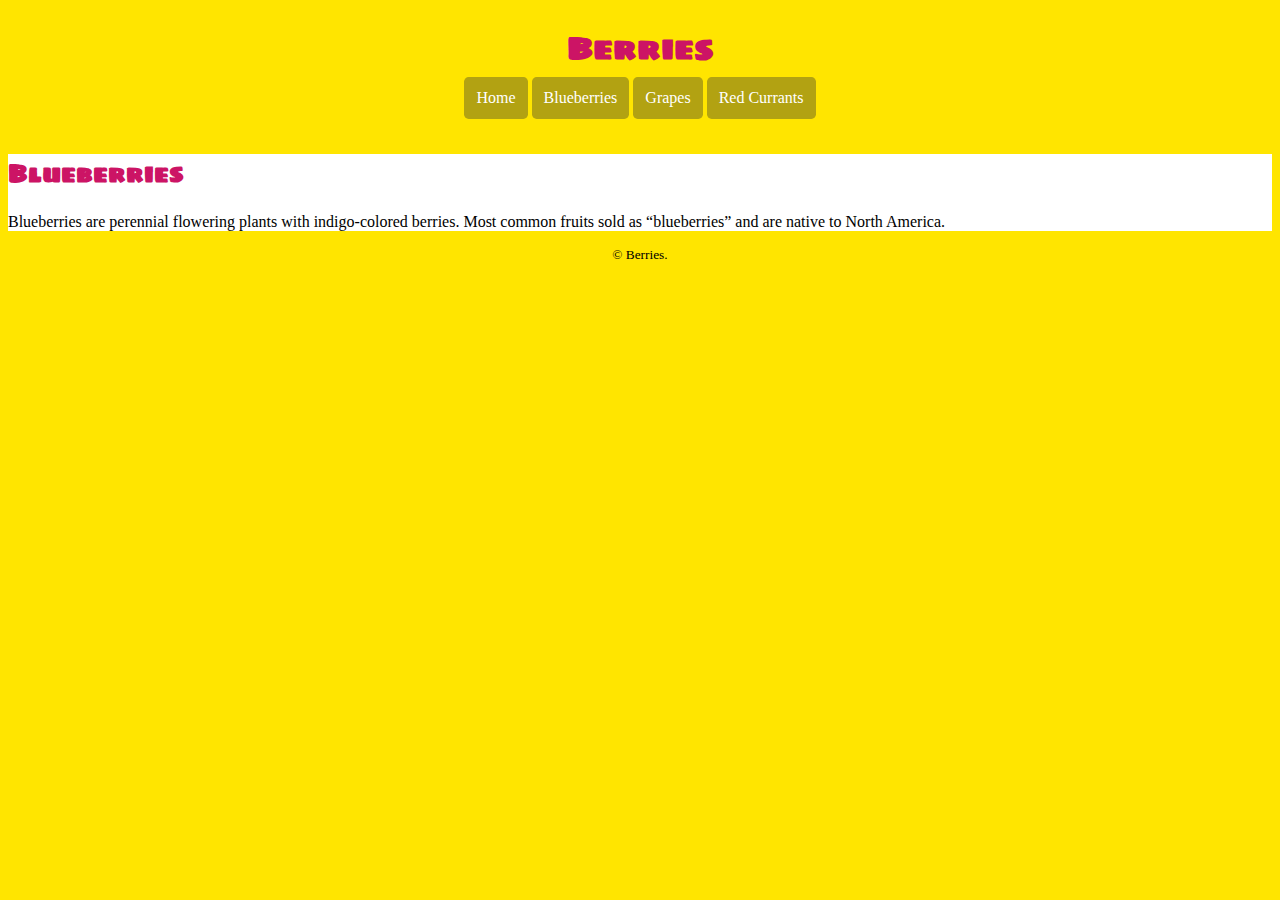
==== blueberries.html @ cceb5162 "took the pages out of the folder :<" ====
<!DOCTYPE html>
<html lang="en-ca">
<head>
  <meta charset="utf-8">
  <title>Blueberries</title>
  <meta name="viewport" content="width=device-width,initial-scale=1">
  <link href="css/main.css" rel="stylesheet">
  <link href="https://fonts.googleapis.com/css?family=Sigmar+One" rel="stylesheet">
</head>
<body>

  <header>

    <h1>Berries</h1>

    <nav>
      <ul class="box">
        <li>
          <a href="index.html">Home</a>
        </li>
        <li>
          <a href="blueberries.html">Blueberries</a>
        </li>
        <li>
          <a href="grapes.html">Grapes</a>
        </li>
        <li>
          <a href="red-currants.html">Red Currants</a>
        </li>
      </ul>
    </nav>

  </header>

  <main>

  <h2>Blueberries</h2>

  <p>Blueberries are perennial flowering plants with indigo-colored berries. Most common fruits sold as “blueberries” and are native to North America.</p>

</main>

<footer>
  <small>
    <p>© Berries.</p>
  </small>
</footer>

</body>
</html>
---- css/main.css ----
html {
	box-sizing: border-box;
}

*, *::before, *::after {
	box-sizing: inherit;
}

html {
  box-sizing: border-box;
  background-color: #ffe500;
}

main {
  margin: 0;
  font-family: "Georgia", serif;
  background-color: white;
  padding: 0;
}

ul {
  list-style-type: none;
  text-align: center;
  color: #fff;
}

h1 {
  font-family: "Sigmar One", cursive;
  text-align: center;
  color: #cc1465;
  display: block;
  margin: 0;
}

.box {
  margin: 0;
  padding: 0;
  list-style-type: none;
  text-align: center;
}

.box li {
  display: inline-block;
  margin: .17em 0;
  padding: .75em;
  background-color: #b2a212;
  border-radius: 4.7px;
  max-width: 20em;
}

.box li:hover {
  background-color: #cc1465;
}

header {
  display: block;
  margin: 0;
  padding: .8em;
  background-color: #ffe500;
}

a {
  text-decoration: none;
  color: white;
}

h2 {
  font-family: "Sigmar One";
  color: #cc1465;
}

footer {
  text-align: center;
  display: block;
}

*, *::before, *::after {
  box-sizing: inherit;
}
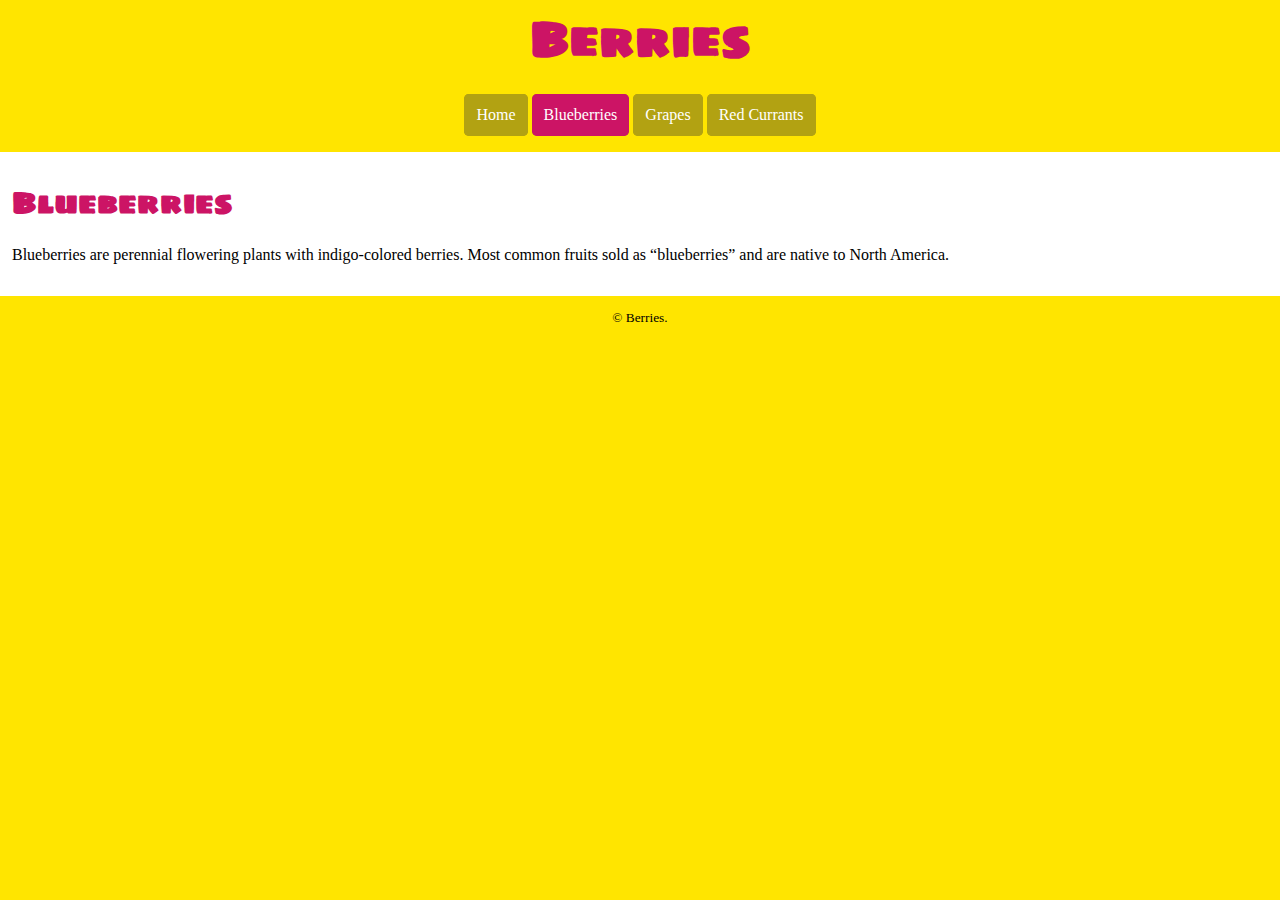
==== commit a951a297: "made the button for the current page remain highlighted" ====
--- a/blueberries.html
+++ b/blueberries.html
@@ -19,7 +19,7 @@
           <a href="index.html">Home</a>
         </li>
         <li>
-          <a href="blueberries.html">Blueberries</a>
+          <a class="current" href="blueberries.html">Blueberries</a>
         </li>
         <li>
           <a href="grapes.html">Grapes</a>
--- a/css/main.css
+++ b/css/main.css
@@ -15,7 +15,8 @@
   margin: 0;
   font-family: "Georgia", serif;
   background-color: white;
-  padding: 0;
+  padding: .75em;
+  line-height: 1.7em;
 }
 
 ul {
@@ -30,43 +31,55 @@
   color: #cc1465;
   display: block;
   margin: 0;
+  font-size: 3em;
 }
 
 .box {
   margin: 0;
-  padding: 0;
+  padding: 1em;
   list-style-type: none;
   text-align: center;
 }
 
 .box li {
   display: inline-block;
-  margin: .17em 0;
+  margin: 0;
+  padding: 0;
+  background-color: #b2a212;
+  border-radius: 4.7px;
+  max-width: 20em;
+}
+
+.box a:hover {
+  background-color: #cc1465;
+}
+
+header {
+  display: block;
+  margin: 0;
+  padding: 0;
+  background-color: #ffe500;
+}
+
+a {
+  text-decoration: none;
+  color: white;
+  display: inline-block;
+  margin: 0;
   padding: .75em;
   background-color: #b2a212;
   border-radius: 4.7px;
   max-width: 20em;
 }
 
-.box li:hover {
-  background-color: #cc1465;
-}
-
-header {
-  display: block;
-  margin: 0;
-  padding: .8em;
-  background-color: #ffe500;
-}
-
-a {
-  text-decoration: none;
-  color: white;
+.current {
+    background-color: #cc1465;
 }
 
 h2 {
   font-family: "Sigmar One";
   color: #cc1465;
+  font-size: 1.875rem;
 }
 
 footer {
@@ -74,6 +87,10 @@
   display: block;
 }
 
+body {
+  margin: 0;
+}
+
 *, *::before, *::after {
   box-sizing: inherit;
 }
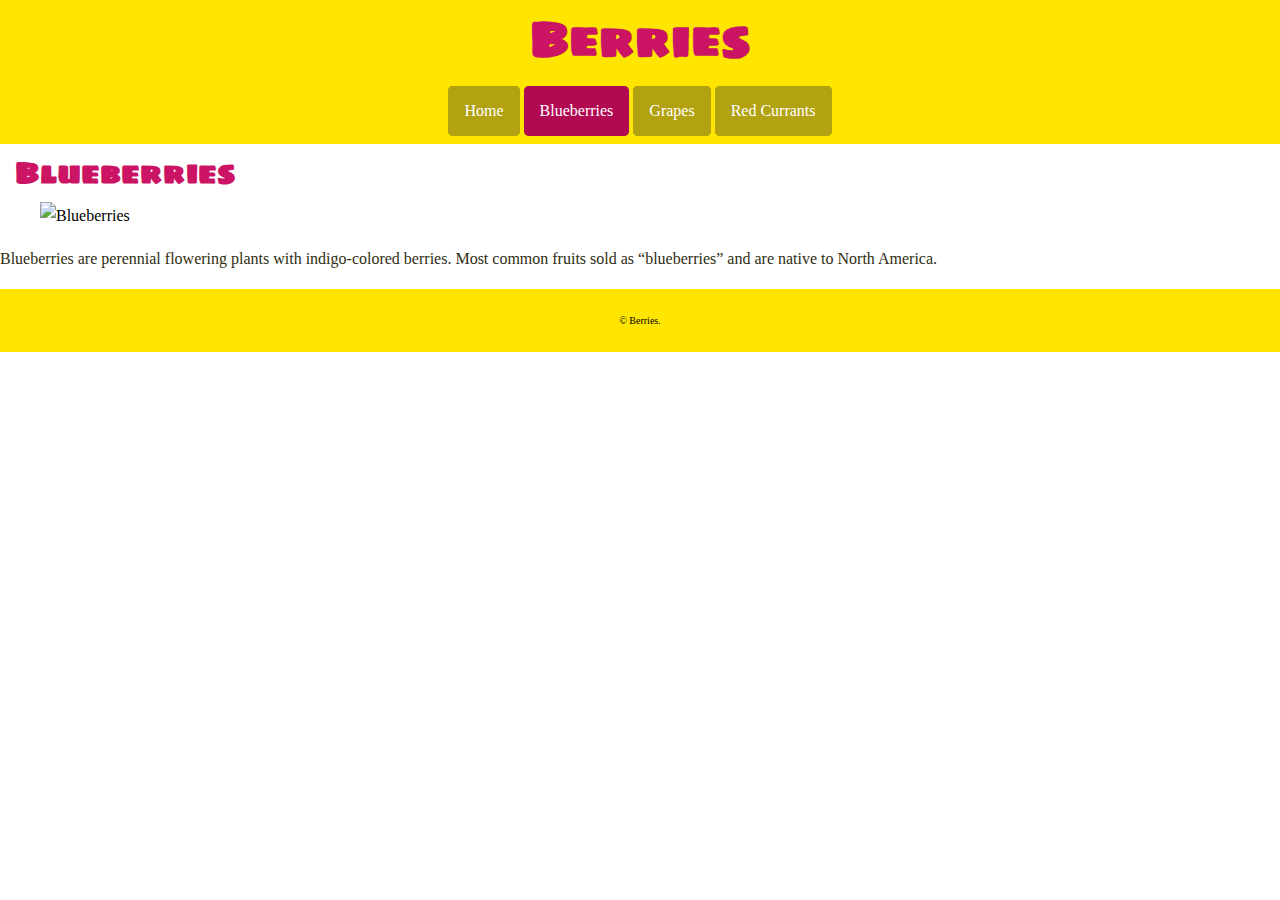
==== commit 38fb8d39: "???" ====
--- a/blueberries.html
+++ b/blueberries.html
@@ -36,13 +36,17 @@
 
   <h2>Blueberries</h2>
 
+  <figure>
+      <img src="images/blueberries.jpg" alt="Blueberries">
+  </figure>
+
   <p>Blueberries are perennial flowering plants with indigo-colored berries. Most common fruits sold as “blueberries” and are native to North America.</p>
 
 </main>
 
 <footer>
   <small>
-    <p>© Berries.</p>
+    © Berries.
   </small>
 </footer>
 
--- a/css/main.css
+++ b/css/main.css
@@ -8,14 +8,14 @@
 
 html {
   box-sizing: border-box;
-  background-color: #ffe500;
+  background-color: white;
 }
 
 main {
   margin: 0;
   font-family: "Georgia", serif;
   background-color: white;
-  padding: .75em;
+  padding: 0;
   line-height: 1.7em;
 }
 
@@ -23,6 +23,10 @@
   list-style-type: none;
   text-align: center;
   color: #fff;
+}
+
+li {
+  margin: 1em;
 }
 
 h1 {
@@ -36,7 +40,7 @@
 
 .box {
   margin: 0;
-  padding: 1em;
+  padding: .5em;
   list-style-type: none;
   text-align: center;
 }
@@ -66,31 +70,49 @@
   color: white;
   display: inline-block;
   margin: 0;
-  padding: .75em;
+  padding: 1em;
   background-color: #b2a212;
   border-radius: 4.7px;
   max-width: 20em;
 }
 
 .current {
-    background-color: #cc1465;
+    background-color: #b20953;
+}
+
+img {
+  margin: 0;
+  padding: 0;
+  border: 0;
+  width: 100%;
+  display: block;
 }
 
 h2 {
   font-family: "Sigmar One";
   color: #cc1465;
   font-size: 1.875rem;
+  padding: 0;
+  margin: .5em;
 }
 
 footer {
   text-align: center;
   display: block;
+  font-size: 0.75rem;
+  background-color: #ffe500;
+  padding: 2em;
 }
 
 body {
   margin: 0;
 }
 
+p {
+  padding: 0;
+  color: #2f2d13;
+}
+
 *, *::before, *::after {
   box-sizing: inherit;
 }
